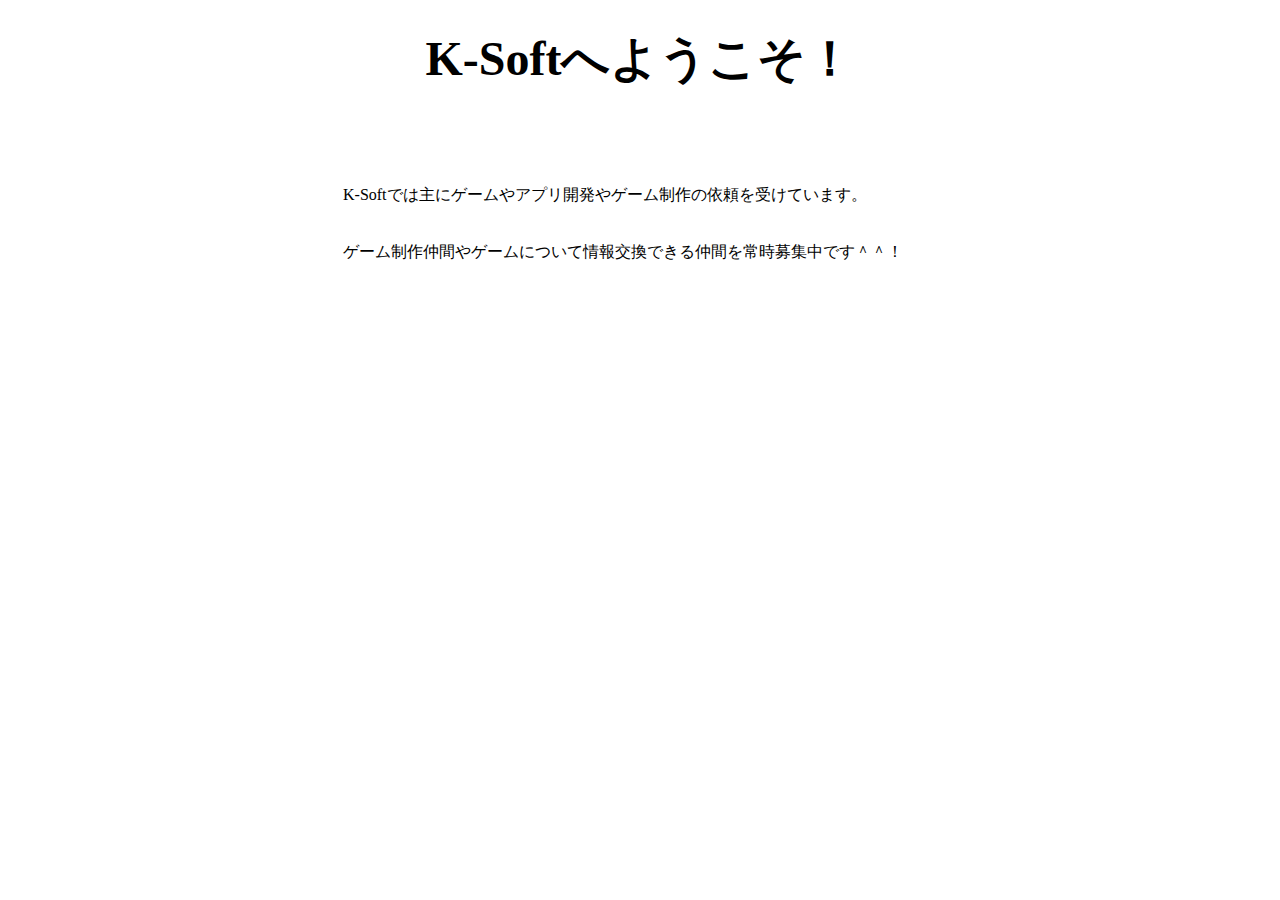
==== top.html @ 5c36ba74 "test" ====
<!DOCTYPE HTML>
<HTML>
<HEAD>
<meta charset="utf-8">
<STYLE type="text/css">
<!--
A {text-decoration:none;}
-->
</STYLE>
<TITLE>JSGAMES</TITLE>
</HEAD>
<BODY bgcolor="#ffffff" text="#000000" link="#000000" alink="#000000" vlink="#000000">

<CENTER></CENTER>
<CENTER>
<TABLE border="0" width="600">
  <TBODY>
    <TR align="left">
      <TD align="left" valign="top">
      <P align="center"><B><FONT size="+4">K-Softへようこそ！</FONT></B><BR>
      <BR>
      <BR>
      <BR>
      <BR>
      </P>
      </TD>
    </TR>
  </TBODY>
</TABLE>
</CENTER>
<CENTER>
<TABLE border="0" width="600">
  <TBODY>
    <TR>
      <TD>K-Softでは主にゲームやアプリ開発やゲーム制作の依頼を受けています。<BR>
<BR>
<BR>
ゲーム制作仲間やゲームについて情報交換できる仲間を常時募集中です＾＾！<BR>
<BR>
</TD>
    </TR>
  </TBODY>
</TABLE>
</CENTER>
<P align="center"><BR>
</P>
</BODY>
</HTML>
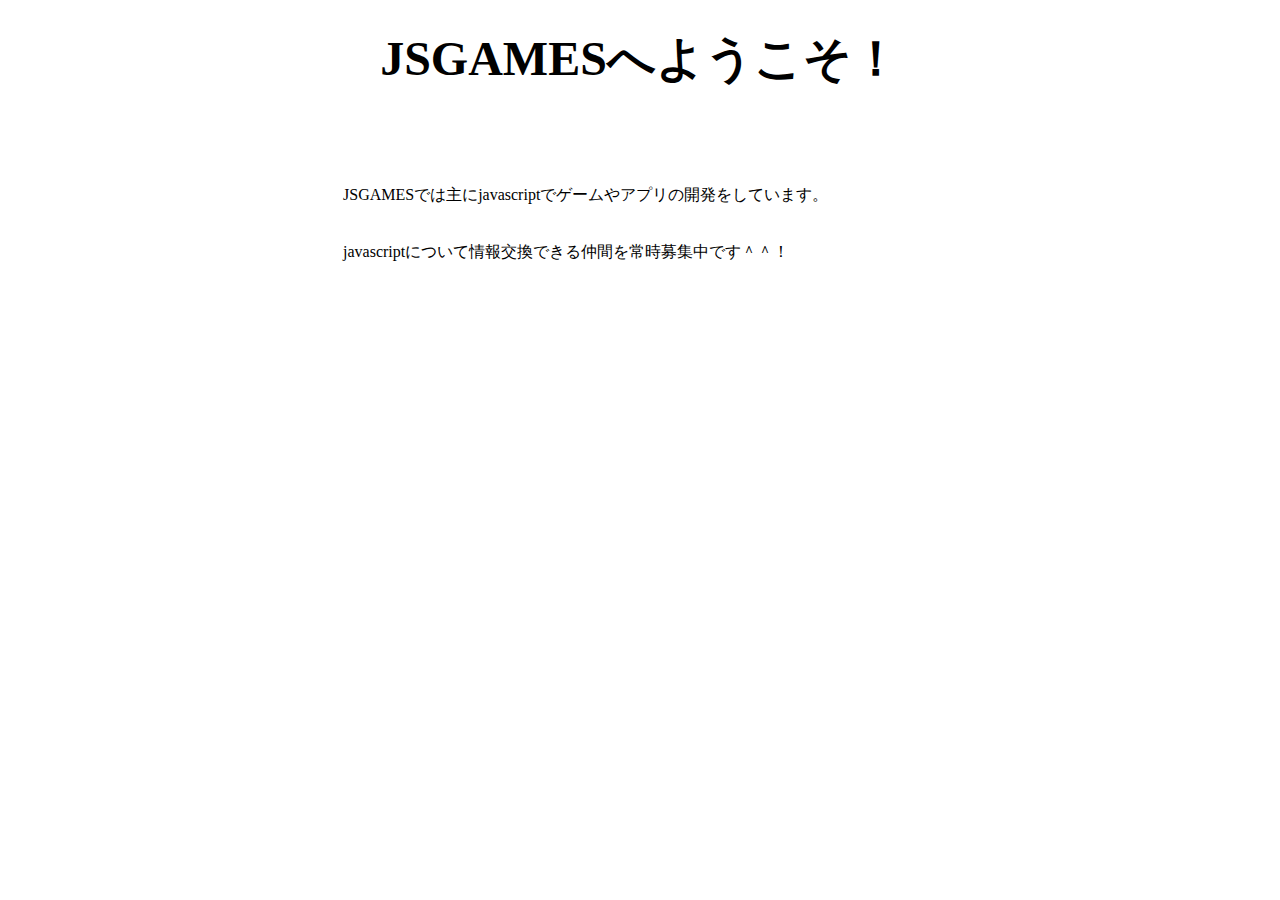
==== commit a23ab9b4: "2nd" ====
--- a/top.html
+++ b/top.html
@@ -17,7 +17,7 @@
   <TBODY>
     <TR align="left">
       <TD align="left" valign="top">
-      <P align="center"><B><FONT size="+4">K-Softへようこそ！</FONT></B><BR>
+      <P align="center"><B><FONT size="+4">JSGAMESへようこそ！</FONT></B><BR>
       <BR>
       <BR>
       <BR>
@@ -32,10 +32,10 @@
 <TABLE border="0" width="600">
   <TBODY>
     <TR>
-      <TD>K-Softでは主にゲームやアプリ開発やゲーム制作の依頼を受けています。<BR>
+      <TD>JSGAMESでは主にjavascriptでゲームやアプリの開発をしています。<BR>
 <BR>
 <BR>
-ゲーム制作仲間やゲームについて情報交換できる仲間を常時募集中です＾＾！<BR>
+javascriptについて情報交換できる仲間を常時募集中です＾＾！<BR>
 <BR>
 </TD>
     </TR>
